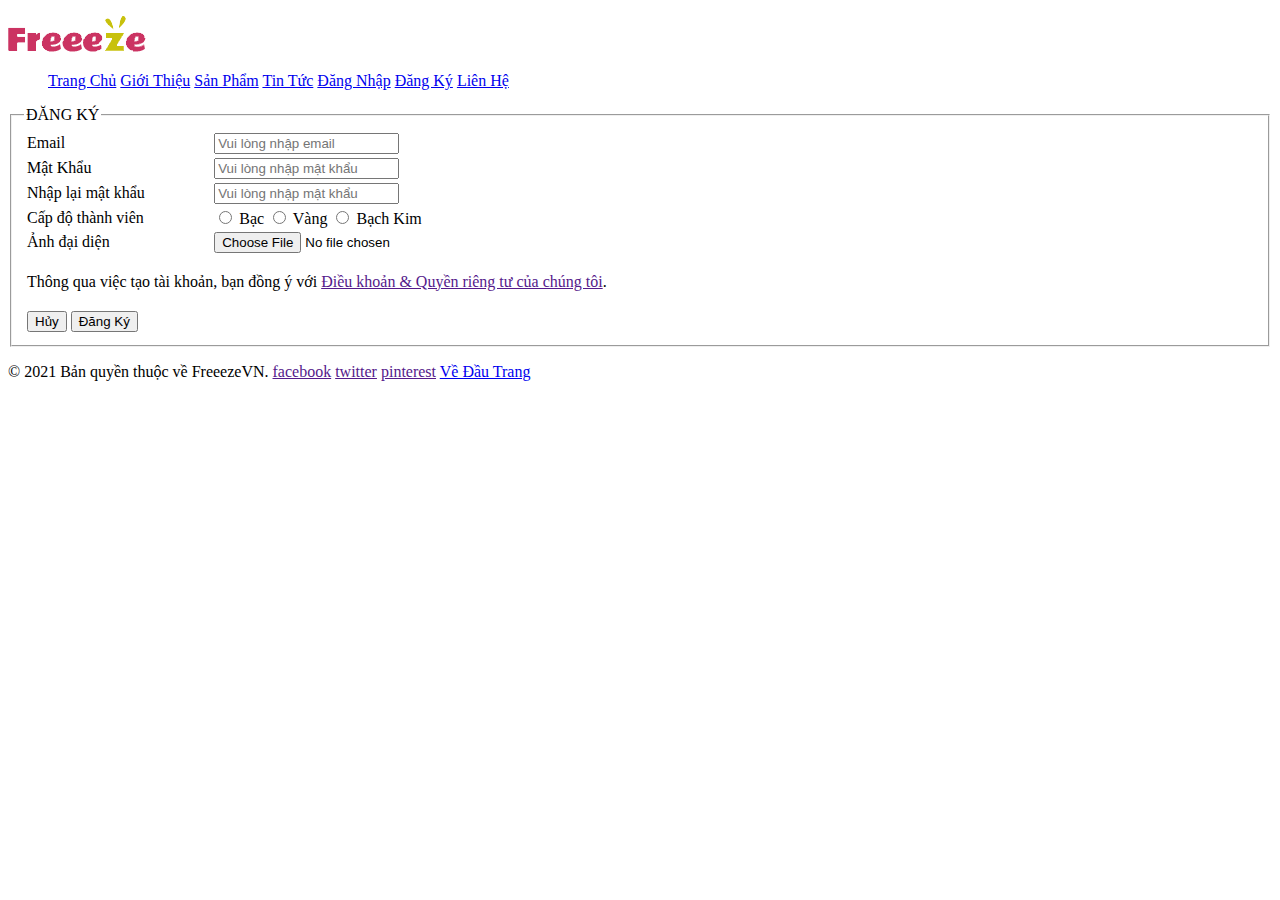
==== dangky.html @ 141cf662 "initial commit" ====
<!DOCTYPE html>
<html lang="vi">
<head>
  <meta charset="UTF-8">
  <meta name="viewport" content="width=device-width, initial-scale=1.0">
  <link rel="shortcut icon" href="./assets/img/favicon.ico" type="image/vnd.microsoft.icon">
  <title>Đăng Ký Thành Viên</title>
</head>
<body>  
  <header>
    <p>
      <img src="./assets/img/logo.png" alt="Logo">
    </p>

    <nav>
      <ul>
        <a href="./trangchu.html">Trang Chủ</a>
        <a href="./gioithieu.html">Giới Thiệu</a>
        <a href="./sanpham.html">Sản Phẩm</a>
        <a href="./tintuc.html">Tin Tức</a>
        <a href="./dangnhap.html">Đăng Nhập</a>
        <a href="./dangky.html">Đăng Ký</a>
        <a href="./lienhe.html">Liên Hệ</a>
      </ul>
    </nav>

  </header>

  <main>
    <fieldset>
      <legend>ĐĂNG KÝ</legend>
      <form action="" method="post" enctype="multipart/form-data">
        <table>
          <tr>
            <td>
              <label for="email">Email</label>
            </td>
            <td>
              <input type="text" name="email" id="email" placeholder="Vui lòng nhập email">
            </td>
          </tr>

          <tr>
            <td>
              <label for="psw">Mật Khẩu</label>
            </td>
            <td>
              <input type="password" name="psw" id="psw" placeholder="Vui lòng nhập mật khẩu">
            </td>
          </tr>

          <tr>
            <td>
              <label for="psw1">Nhập lại mật khẩu</label>
            </td>
            <td>
              <input type="password" name="psw1" id="psw1" placeholder="Vui lòng nhập mật khẩu">
            </td>
          </tr>

          <tr>
            <td>
              <label for="">Cấp độ thành viên</label>
            </td>
            <td>
              <input type="radio" name="memberType" id="silver" value="silver">
              <label for="silver">Bạc</label>

              <input type="radio" name="memberType" id="gold" value="gold">
              <label for="gold">Vàng</label>

              <input type="radio" name="memberType" id="platinum" value="platinum">
              <label for="platinum">Bạch Kim</label>
            </td>
          </tr>

          <tr>
            <td>
              <label for="avatar">Ảnh đại diện</label>
            </td>
            <td>
              <input type="file" name="avatar" id="avatar" accept=".jpg, .png, .jpeg">
            </td>
          </tr>

          <tr>
            <td colspan="2">
              <p>Thông qua việc tạo tài khoản, bạn đồng ý với <a href="">Điều khoản & Quyền riêng tư của chúng tôi</a>.</p>
            </td>
          </tr>

          <tr>
            <td colspan="2">
              <input type="reset" value="Hủy">
              <input type="submit" value="Đăng Ký">
            </td>
          </tr>

        </table>
      </form>
    </fieldset>
  </main>

  <footer>
    <p>© 2021 Bản quyền thuộc về FreeezeVN. <a href="">facebook</a> <a href="">twitter</a> <a href="">pinterest</a> <a href="#">Về Đầu Trang</a></p>
  </footer>
</body>
</html>
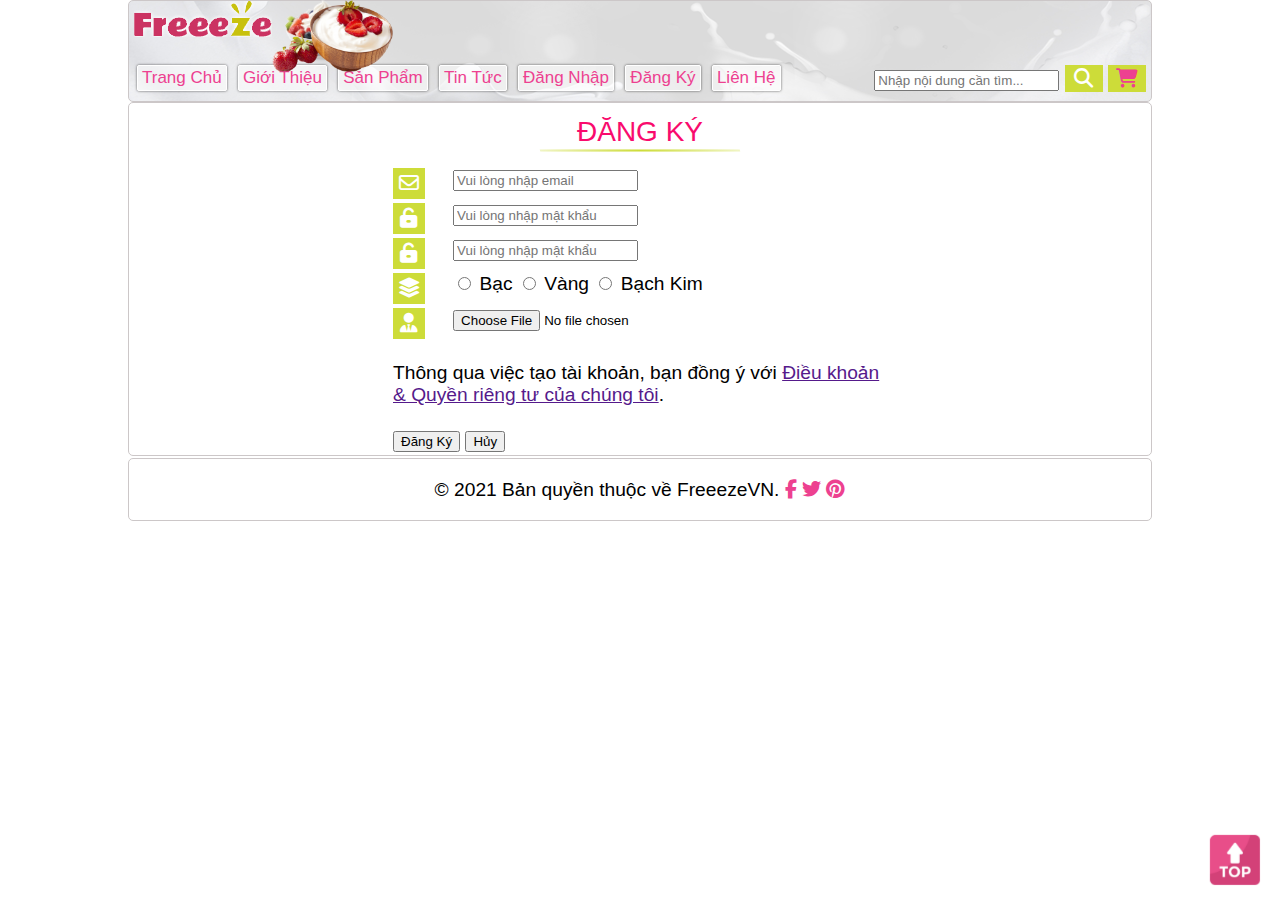
==== commit e105c618: "update 1" ====
--- a/dangky.html
+++ b/dangky.html
@@ -3,106 +3,138 @@
 <head>
   <meta charset="UTF-8">
   <meta name="viewport" content="width=device-width, initial-scale=1.0">
+
+  <!-- favicon -->
   <link rel="shortcut icon" href="./assets/img/favicon.ico" type="image/vnd.microsoft.icon">
-  <title>Đăng Ký Thành Viên</title>
+
+  <!-- style -->
+  <link rel="stylesheet" href="./assets/css/style.css">
+
+  <!-- font awesome local-->
+  <!-- <link rel="stylesheet" href="./assets/fontawesome/css/all.css"> -->
+
+  <!-- font awesome cdn -->
+  <link rel="stylesheet" href="https://cdnjs.cloudflare.com/ajax/libs/font-awesome/6.3.0/css/all.css">
+  <title>Đăng ký</title>
 </head>
 <body>  
   <header>
-    <p>
-      <img src="./assets/img/logo.png" alt="Logo">
-    </p>
+    <img src="./assets/img/logo.png" alt="Logo" id="logo">
+
+    <img src="./assets/img/header-img1.png" alt="" class="header-img header-img1">
+    <img src="./assets/img/header-img2.png" alt="" class="header-img header-img2">
+    <img src="./assets/img/header-img3.png" alt="" class="header-img header-img3">
 
     <nav>
-      <ul>
-        <a href="./trangchu.html">Trang Chủ</a>
+      <div>
+        <a href="./index.html">Trang Chủ</a>
         <a href="./gioithieu.html">Giới Thiệu</a>
         <a href="./sanpham.html">Sản Phẩm</a>
         <a href="./tintuc.html">Tin Tức</a>
         <a href="./dangnhap.html">Đăng Nhập</a>
         <a href="./dangky.html">Đăng Ký</a>
         <a href="./lienhe.html">Liên Hệ</a>
-      </ul>
+      </div>
+
+      <div>
+        <input type="text" placeholder="Nhập nội dung cần tìm...">
+        <i class="nav-search-icon fa-solid fa-search"></i>
+        <i class="nav-cart-icon fa-solid fa-shopping-cart"></i>
+      </div>
     </nav>
-
   </header>
 
   <main>
-    <fieldset>
-      <legend>ĐĂNG KÝ</legend>
-      <form action="" method="post" enctype="multipart/form-data">
-        <table>
-          <tr>
-            <td>
-              <label for="email">Email</label>
-            </td>
-            <td>
-              <input type="text" name="email" id="email" placeholder="Vui lòng nhập email">
-            </td>
-          </tr>
+    <h1>ĐĂNG KÝ</h1>
+    <form action="" method="post" enctype="multipart/form-data" class="register-form">
+      <table class="mx-auto">
+        <tr>
+          <td>
+            <label for="email">
+              <span class="label-icon"><i class="fa-regular fa-envelope"></i></span>
+            </label>
+          </td>
+          <td>
+            <input type="text" name="email" id="email" placeholder="Vui lòng nhập email">
+          </td>
+        </tr>
 
-          <tr>
-            <td>
-              <label for="psw">Mật Khẩu</label>
-            </td>
-            <td>
-              <input type="password" name="psw" id="psw" placeholder="Vui lòng nhập mật khẩu">
-            </td>
-          </tr>
+        <tr>
+          <td>
+            <label for="psw">
+              <span class="label-icon"><i class="fa-solid fa-unlock-keyhole"></i></span>
+            </label>
+          </td>
+          <td>
+            <input type="password" name="psw" id="psw" placeholder="Vui lòng nhập mật khẩu">
+          </td>
+        </tr>
 
-          <tr>
-            <td>
-              <label for="psw1">Nhập lại mật khẩu</label>
-            </td>
-            <td>
-              <input type="password" name="psw1" id="psw1" placeholder="Vui lòng nhập mật khẩu">
-            </td>
-          </tr>
+        <tr>
+          <td>
+            <label for="psw1">
+              <span class="label-icon"><i class="fa-solid fa-unlock-keyhole"></i></span>
+            </label>
+          </td>
+          <td>
+            <input type="password" name="psw1" id="psw1" placeholder="Vui lòng nhập mật khẩu">
+          </td>
+        </tr>
 
-          <tr>
-            <td>
-              <label for="">Cấp độ thành viên</label>
-            </td>
-            <td>
-              <input type="radio" name="memberType" id="silver" value="silver">
-              <label for="silver">Bạc</label>
+        <tr>
+          <td>
+            <label for="">
+              <span class="label-icon"><i class="fa-solid fa-layer-group"></i></span>
+            </label>
+          </td>
+          <td>
+            <input type="radio" name="memberType" id="silver" value="silver">
+            <label for="silver">Bạc</label>
 
-              <input type="radio" name="memberType" id="gold" value="gold">
-              <label for="gold">Vàng</label>
+            <input type="radio" name="memberType" id="gold" value="gold">
+            <label for="gold">Vàng</label>
 
-              <input type="radio" name="memberType" id="platinum" value="platinum">
-              <label for="platinum">Bạch Kim</label>
-            </td>
-          </tr>
+            <input type="radio" name="memberType" id="platinum" value="platinum">
+            <label for="platinum">Bạch Kim</label>
+          </td>
+        </tr>
 
-          <tr>
-            <td>
-              <label for="avatar">Ảnh đại diện</label>
-            </td>
-            <td>
-              <input type="file" name="avatar" id="avatar" accept=".jpg, .png, .jpeg">
-            </td>
-          </tr>
+        <tr>
+          <td>
+            <label for="avatar">
+              <span class="label-icon"><i class="fa-solid fa-user-tie"></i></span>
+            </label>
+          </td>
+          <td>
+            <input type="file" name="avatar" id="avatar" accept=".jpg, .png, .jpeg">
+          </td>
+        </tr>
 
-          <tr>
-            <td colspan="2">
-              <p>Thông qua việc tạo tài khoản, bạn đồng ý với <a href="">Điều khoản & Quyền riêng tư của chúng tôi</a>.</p>
-            </td>
-          </tr>
+        <tr>
+          <td colspan="2">
+            <p>Thông qua việc tạo tài khoản, bạn đồng ý với <a href="">Điều khoản & Quyền riêng tư của chúng tôi</a>.</p>
+          </td>
+        </tr>
 
-          <tr>
-            <td colspan="2">
-              <input type="reset" value="Hủy">
-              <input type="submit" value="Đăng Ký">
-            </td>
-          </tr>
+        <tr>
+          <td colspan="2">
+            <input type="submit" value="Đăng Ký">
+            <input type="reset" value="Hủy">
+          </td>
+        </tr>
 
-        </table>
-      </form>
-    </fieldset>
+      </table>
+    </form>
   </main>
 
   <footer>
-    <p>© 2021 Bản quyền thuộc về FreeezeVN. <a href="">facebook</a> <a href="">twitter</a> <a href="">pinterest</a> <a href="#">Về Đầu Trang</a></p>
+    <p>
+      © 2021 Bản quyền thuộc về FreeezeVN.
+      <a href=""><i class="fa-brands fa-facebook-f"></i></a>
+      <a href=""><i class="fa-brands fa-twitter"></i></a>
+      <a href=""><i class="fa-brands fa-pinterest"></i></a>
+    </p>
+    <a href="#logo"><img src="./assets/img/top.png" alt="Go to top" class="to-top"></a>
   </footer>
 </body>
 </html> --- a/assets/css/style.css
+++ b/assets/css/style.css
@@ -0,0 +1,380 @@
+:root {
+
+}
+
+/* utilities */
+.text-justify {
+    text-align: justify;
+}
+
+.mx-auto {
+    margin-left: auto;
+    margin-right: auto;
+}
+
+/* main */
+
+body {
+    display: grid;
+    margin: 0 auto;
+    border: 1px;
+    padding: 0 5px;
+    width: 1024px;
+    font-size: 1.2em;
+    font-family: "Helvetica", "Arial", sans-serif;
+    grid-template-areas: 
+        'header-cell'
+        'nav-cell'
+        'main-cell'
+        'footer-cell';
+}
+
+header {
+    display: relative;
+    grid-area: header-cell;
+    border-radius: 5px;
+    border: 1px solid #ccc7c8;
+    padding: 0 5px;
+    height: 100px;
+    background: url('../img/header.png') no-repeat center / cover;
+
+}
+
+.header-img {
+    position: absolute;
+}
+
+.header-img1 {
+    height: 100px;
+    top: -30px;
+    animation: headerImg1 3s linear forwards;
+}
+
+@keyframes headerImg1 {
+    from {
+        left: 80%;
+    }
+    to {
+        left: 30%;
+    }
+}
+
+.header-img2 {
+    height: 70px;
+    top: -5px;
+    animation: headerImg2 3s linear forwards;
+}
+
+@keyframes headerImg2 {
+    from {
+        left: 80%;
+    }
+    to {
+        left: 45%;
+    }
+}
+
+.header-img3 {
+    height: 80px;
+    top: 0;
+    animation: headerImg3 3s linear forwards;
+}
+
+@keyframes headerImg3 {
+    from {
+        left: 80%;
+    }
+    to {
+        left: 63%;
+    }
+}
+
+nav {
+    grid-area: nav-cell;
+    margin-top: 20px;
+    display: flex;
+    justify-content: space-between;
+}
+
+nav div:last-child {
+    margin-top: 3px;
+}
+
+nav a {
+    margin: 3px;
+    border: 1px solid #fff;
+    padding: 2px 4px;
+    height: 20px;
+    color: #ed4190;
+    text-align: center;
+    font-size: 17px;
+    background-color: #ffffff80;
+    text-decoration: none;
+    box-shadow: 0 0 3px 0 #00000066, 0 0 2px 0 #0000004d;
+
+    border-radius: 2px;
+    display: inline-block;
+}
+
+nav a:hover {
+    color: #fff;
+    background-color: #ed4190;
+}
+
+.nav-search-icon,
+.nav-cart-icon {
+    padding: 4px;
+    min-width: 30px;
+    text-align: center;
+    background-color: #cddc39;
+    cursor: pointer;
+}
+
+.nav-search-icon {
+    color: #fff;
+}
+
+.nav-cart-icon {
+    color: #ed4190;
+}
+
+main {
+    grid-area: main-cell;
+    display: grid;
+    border: 1px solid #ccc7c8;
+    border-radius: 5px;
+    padding: 0 5px;
+    background-color: #fff;
+}
+
+.main-one-col {
+    grid-template-areas:
+        'left-cell'
+        'article-cell'
+        'right-cell';
+}
+
+.main-two-col-left {
+    grid-template-areas: 'left-cell article-cell';
+    grid-template-columns: 1fr 3fr;
+}
+
+.main-two-col-right {
+    grid-template-areas: 'article-cell right-cell';
+    grid-template-columns: 3fr 1fr;
+}
+
+.main-three-col {
+    grid-template-areas: 'left-cell article-cell right-cell';
+    grid-template-columns: 1fr 3fr 1fr;
+}
+
+main .location-icon {
+    position: relative;
+    top: 5px;
+    height: 16px;
+    padding: 4px 12px;
+    text-align: center;
+    background-color: #cddc39;
+}
+
+aside {
+    margin: 2px;
+    padding: 5px;
+    color: #000;
+    text-align: justify;
+}
+
+.aside-left {
+    grid-area: left-cell;
+}
+
+.aside-right {
+    grid-area: right-cell;
+}
+
+article {
+    grid-area: article-cell;
+    display: grid;
+}
+
+h1 {
+    position: relative;
+    font-family: 'Open Sans', sans-serif;
+    font-weight: 300;
+    line-height: 34px;
+    margin: 12px 0 16px;
+    text-transform: uppercase;
+    color: #f90b6d;
+    text-align: center;
+    font-size: 28px;
+}
+
+h1::after {
+    content: "";
+    display: inline-block;
+    width: 200px;
+    height: 3px;
+    position: absolute;
+    top: 100%;
+    left: 50%;
+    transform: skewX(12deg) translateX(-50%);
+    background-image: radial-gradient(#cddc39, #fff);
+}
+
+h2 {
+    font-family: 'Open Sans', sans-serif;
+    font-weight: 300;
+    line-height: 28px;
+    margin: 5px 0 10px;
+    color: #f90b6d;
+    font-size: 24px;   
+}
+
+h3 {
+    font-family: 'Open Sans', sans-serif;
+    font-weight: 300;
+    line-height: 24px;
+    margin: 5px 0 10px;
+    color: #f90b6d;
+    font-size: 20px;   
+}
+
+article img,
+article video {
+    border-radius: 5px;
+}
+
+article .content-layout {
+    display: flex;
+}
+
+
+article .content-layout p {
+    padding: 0 5px;
+    width: 69%;
+    margin: 0;
+}
+
+article .content-layout img,
+article .content-layout video {
+    width: 30%;
+}
+
+article .left-layout {
+    flex-direction: row;
+}
+
+article .right-layout {
+    flex-direction: row-reverse;
+}
+
+article .guide-content {
+    column-count: 2;
+}
+
+article .guide-content h3 {
+    break-before: column;
+}
+
+article .order {
+    margin-bottom: 5px;
+    text-align: center;
+}
+
+article .order h2 {
+    text-align: left;
+}
+
+article .order-item {
+    display: inline-block;
+    border-radius: 5px;
+    border: 1px solid #ed4190;
+    width: 24%;
+    padding-top: 5px;
+    text-align: center;
+}
+
+article section {
+/*    position: fixed;*/
+    display: flex;
+    margin-top: 0;
+    margin-bottom: 0;
+    padding: 0;
+    text-align: center;
+
+}
+
+article .product-item {
+    display: flex;
+    flex-direction: column;
+    margin: 3px;
+    border: 1px solid #bdb7d9;
+    border-radius: 5px;
+    padding: 0;
+    flex: 1;
+    text-align: center;
+    background-image: linear-gradient(to top, #cddc39, transparent 10%);
+}
+
+article .product-item img {
+    display: block;
+    margin: auto;
+}
+
+article .product-item span {
+    display: block;
+    margin: 4px;
+    padding: 3px;
+}
+
+
+article .product-item p {
+    text-align: justify;
+    margin-left: 4px;
+    margin-right: 4px;
+}
+
+form table tr {
+    vertical-align: top;
+}
+
+main form table {
+    max-width: 500px;
+}
+
+main form .label-icon {
+    padding: 4px;
+    color: #fff;
+    display: inline-block;
+    font-size: 20px;
+    width: 24px;
+    text-align: center;
+    background-color: #cddc39;
+    cursor: pointer;
+}
+
+footer {
+    grid-area: footer-cell;
+    margin-top: 2px;
+    border-radius: 5px;
+    border: 1px solid #ccc7c8;
+    padding: 0 5px;
+    color: #000;
+    text-align: center;
+}
+
+footer a {
+    text-decoration: none;
+    color: #ed4190;
+}
+
+footer .to-top {
+    position: fixed;
+    right: 10px;
+    bottom: 5px;
+    z-index: 100;
+    padding: 10px;
+    color: #ed4190;
+    width: 50px;
+}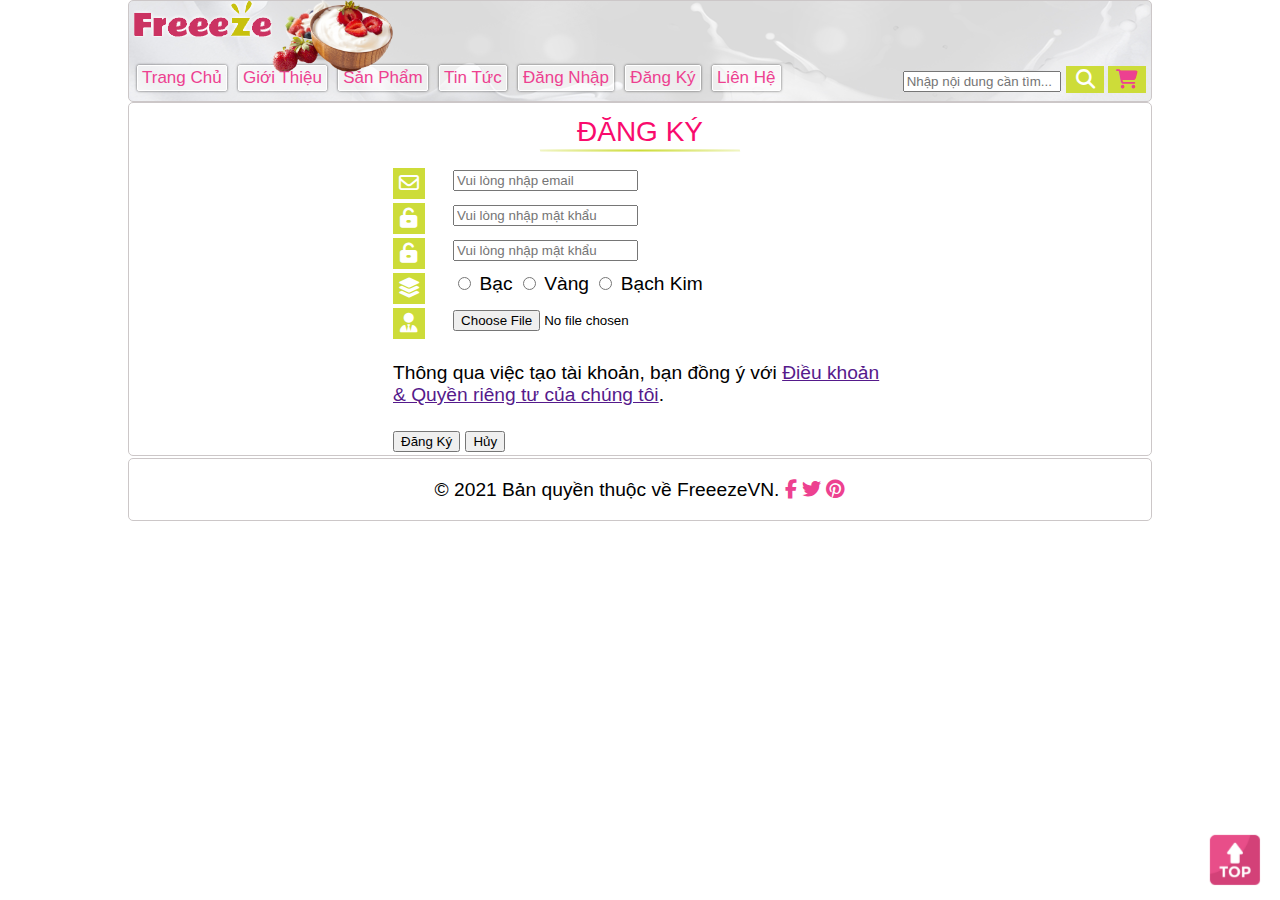
==== commit 794b7d30: "update 2: add lab-3 (js)" ====
--- a/dangky.html
+++ b/dangky.html
@@ -37,9 +37,11 @@
       </div>
 
       <div>
-        <input type="text" placeholder="Nhập nội dung cần tìm...">
-        <i class="nav-search-icon fa-solid fa-search"></i>
-        <i class="nav-cart-icon fa-solid fa-shopping-cart"></i>
+        <form action="timkiem.html" method="GET" class="search-form">
+          <input type="text" placeholder="Nhập nội dung cần tìm...">
+          <i class="search-btn nav-search-icon fa-solid fa-search" title="Tìm kiếm"></i>
+        </form>
+        <i class="nav-cart-icon fa-solid fa-shopping-cart" title="Đến trang đơn hàng"></i>
       </div>
     </nav>
   </header>
@@ -136,5 +138,7 @@
     </p>
     <a href="#logo"><img src="./assets/img/top.png" alt="Go to top" class="to-top"></a>
   </footer>
+
+  <script src="./assets/js/main.js"></script>
 </body>
 </html> --- a/assets/css/style.css
+++ b/assets/css/style.css
@@ -3,8 +3,16 @@
 }
 
 /* utilities */
+.text-right {
+    text-align: right;
+}
+
 .text-justify {
     text-align: justify;
+}
+
+.text-center {
+    text-align: center;
 }
 
 .mx-auto {
@@ -98,7 +106,18 @@
 
 nav div:last-child {
     margin-top: 3px;
-}
+    display: flex;
+    align-items: center;
+}
+
+nav .search-form {
+    margin-right: 4px;
+}
+
+nav .search-form input {
+    width: 150px;
+}
+
 
 nav a {
     margin: 3px;
@@ -122,7 +141,8 @@
 }
 
 .nav-search-icon,
-.nav-cart-icon {
+.nav-cart-icon,
+.order-table td .clear-icon {
     padding: 4px;
     min-width: 30px;
     text-align: center;
@@ -134,7 +154,8 @@
     color: #fff;
 }
 
-.nav-cart-icon {
+.nav-cart-icon,
+.order-table td .clear-icon {
     color: #ed4190;
 }
 
@@ -354,6 +375,51 @@
     cursor: pointer;
 }
 
+.order-table {
+    border-collapse: collapse;
+}
+
+.order-table th,
+.order-table td {
+    border: 1px solid #000;
+}
+
+.order-table tbody td:nth-child(1) {
+    text-align: center;
+}
+
+.order-table tbody td:nth-child(2) {
+    text-align: left;
+}
+
+.order-table tbody td:nth-child(3) {
+    text-align: right;
+}
+
+.order-table tbody td:nth-child(4) {
+    text-align: right;
+}
+
+.order-table tbody td:nth-child(5) {
+    text-align: right;
+}
+
+.order-table tbody td:nth-child(6) {
+    text-align: center;
+}
+
+.order-table tfoot tr {
+    text-align: right;
+}
+
+.order-table tfoot tr:last-child {
+    text-align: center;
+}
+
+.order-table td .clear-icon {
+
+}
+
 footer {
     grid-area: footer-cell;
     margin-top: 2px;
